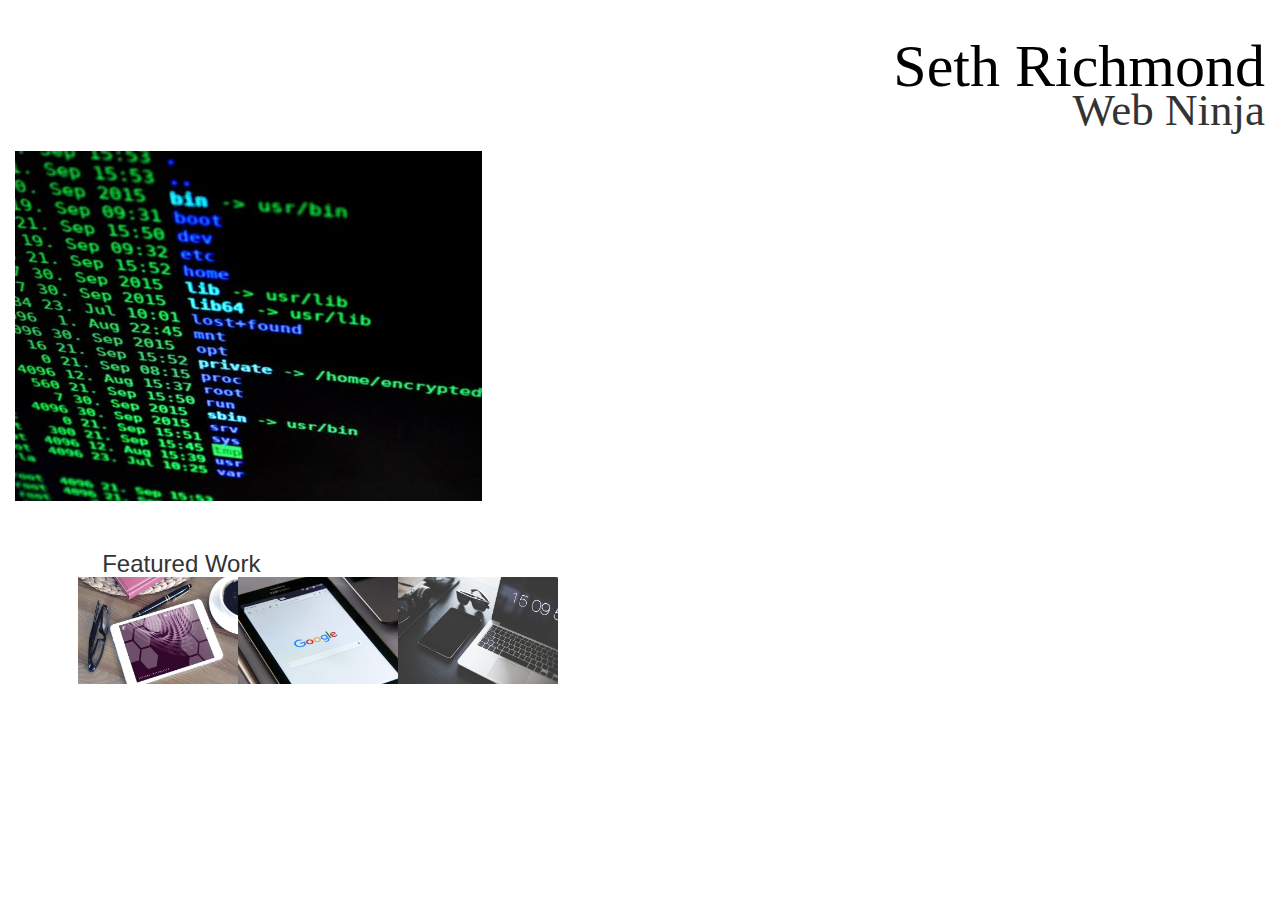
==== index.html @ 7df2e63d "part 1" ====
<!DOCTYPE html>
<html>
<head>
    <meta http-equiv="content-type" content="text/html" charset="utf-8"/>
    <meta name="viewport" content="width=device-width, height=device-height, initial-scale=1">
          
    
         
    <!--Link to css files or font styles-->
    <link rel="stylesheet" type='text/css' href="css/bootstrap.min.css">  
    <link rel="stylesheet" type='text/css' href="css/style.css">
        <title>Boiler Plate</title> 
</head>
    
</html>


<html>
      <body>
            <div class="container-fluid">
                <div class='row'>
                    <div class='col-md-12 border'>
                        <header id='header'>
                         
                           
                            <h1> Seth Richmond </h1>
                                <h2> Web Ninja</h2>
                
                        </header>
                    </div>
                </div>
        <div class='row'>
            <div class='col-md-12 border'>
                <nav id="nav">
                       
                    
                </nav>
                
                 
                </div>
            </div>

        

         <div class='row max-width'>
            <div class='col-md-8 border'>
                <div id='main-content-wrapper'>
                    <div class="side-by-side">
                      
                            
                            <img src="images/bg.jpeg">
                    </div>
                </div>
             </div>
            </div> 
                
                
              <div class='col-md-4 border'>
                <div id="aside-content-wrapper">
                    <aside id="aside-right">
                        <h3> Featured Work </h3>
                        <ul id="featured-works">
                            <img class='img-responsive' src='images/img-1.jpeg'>
                            <img class='img-responsive' src='images/img-2.jpeg'>
                            <img class='img-responsive' src='images/img-3.jpeg'>
                        </ul>
                        
                    </aside>
                </div>
            </div>
             
                <div>
                    <script src="js/jquery-3.1.1.min%20(1).js"></script>
                    <script src="js/bootstrap.min.js"></script>
                    <script src="js/main.js"></script>
           
                </div>
            
                </body>
</html>
---- css/style.css ----
body {
    background-color: none;
    
}

#header{
    background-color: none;
    min-height: 150px;
}
#header > h1 {
    margin: 0;
    text-align:right;
    font-family:serif;
    position:relative; transform: translateY(50%);
    color: black;
    font-size: 60px;
}

#header > h2 {
    text-align:right;
    font-family: serif;
    font-size: 45px
}
#aside-content-wrapper {
    background-color: plum;
    font-family:'lato' , sans-serif;
    background-color: #fff;
    margin-top: 50px;
}

#aside-right {
    margin: 0 50px 0 8px;
}

#aside-right h3 {
    margin: 0 50px 0 8px;
    text-align: center;
}
#featured-works{
    list-style-type: none;
    display: flex;
    max-height: 200px;
    max-width: 200px;
    align-content: space-around;
    align-content: flex-start;
}
#featured-works > li {
    padding-top: 15px;
    padding-bottom: 15px;
    width: 100%;
    border-bottom: 1px black solid;
   
}

#featured-works > li:before {
    content:"";
    border-color: transparent #008eef;
    border-style:solid;
    border-width: 0.35em 0 0.35em 0.45em;
    display: block;
    height:0;
    width: 0;
    left:-1em;
    top:0.9em;
    position:relative;
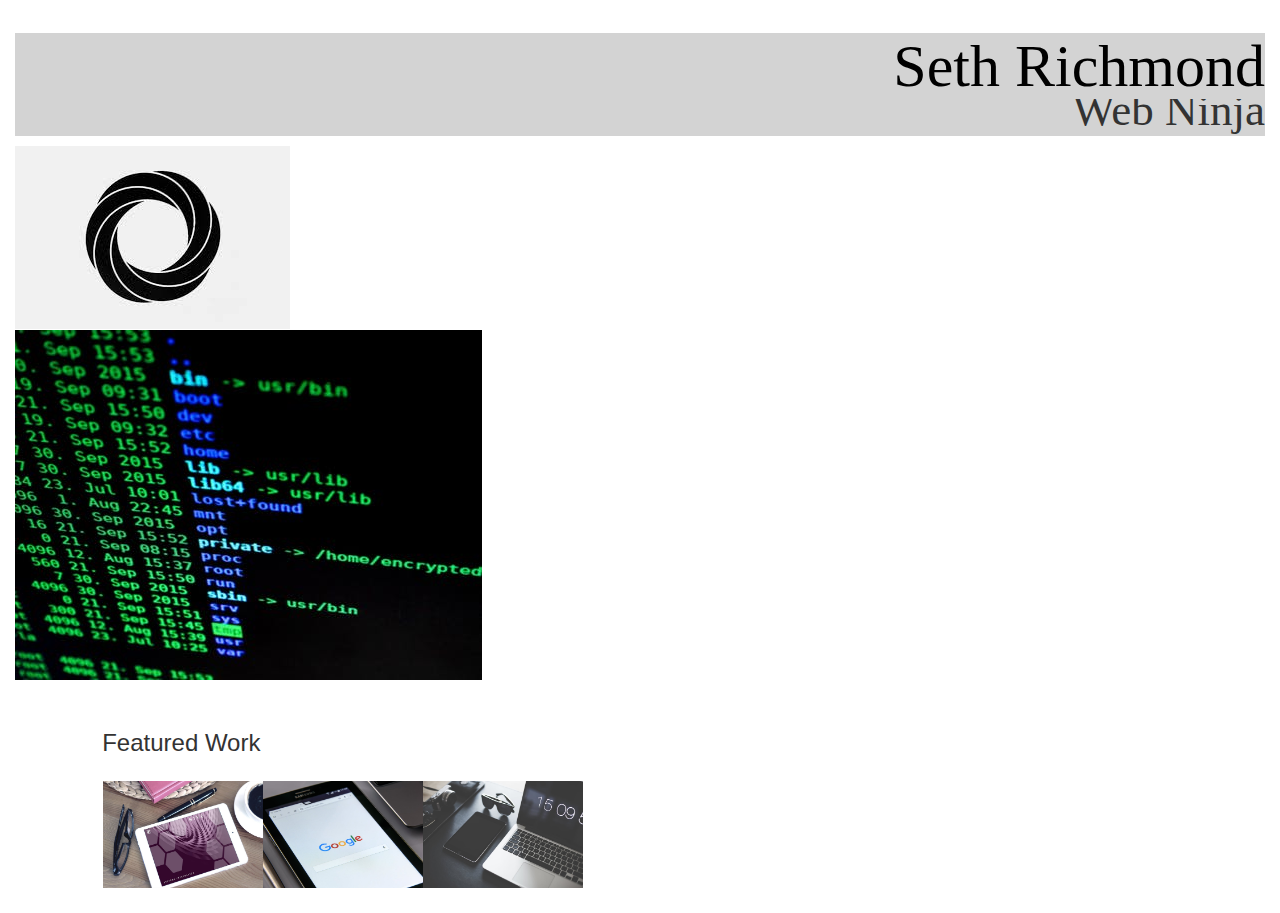
==== commit 104830ba: "continued" ====
--- a/index.html
+++ b/index.html
@@ -20,13 +20,15 @@
             <div class="container-fluid">
                 <div class='row'>
                     <div class='col-md-12 border'>
-                        <header id='header'>
-                         
-                           
-                            <h1> Seth Richmond </h1>
-                                <h2> Web Ninja</h2>
-                
-                        </header>
+                       
+                            <div id="header">
+                                <header id='header'>
+                                    <h1> Seth Richmond </h1>
+                                        <h2> Web Ninja</h2>
+                                            <img src="images/logo.jpg">
+                    
+                                </header>
+                            </div>  
                     </div>
                 </div>
         <div class='row'>
@@ -46,9 +48,10 @@
             <div class='col-md-8 border'>
                 <div id='main-content-wrapper'>
                     <div class="side-by-side">
-                      
+                      <section class='image-content'> 
                             
                             <img src="images/bg.jpeg">
+                    </section>
                     </div>
                 </div>
              </div>
@@ -59,7 +62,7 @@
                 <div id="aside-content-wrapper">
                     <aside id="aside-right">
                         <h3> Featured Work </h3>
-                        <ul id="featured-works">
+                        <ul id="works">
                             <img class='img-responsive' src='images/img-1.jpeg'>
                             <img class='img-responsive' src='images/img-2.jpeg'>
                             <img class='img-responsive' src='images/img-3.jpeg'>
@@ -70,11 +73,11 @@
             </div>
              
                 <div>
-                    <script src="js/jquery-3.1.1.min%20(1).js"></script>
+                    <script src="js/jquery.min.js"></script>
                     <script src="js/bootstrap.min.js"></script>
                     <script src="js/main.js"></script>
            
                 </div>
-            
-                </body>
+          </div> 
+    </body>
 </html>--- a/css/style.css
+++ b/css/style.css
@@ -14,12 +14,15 @@
     position:relative; transform: translateY(50%);
     color: black;
     font-size: 60px;
+    background-color: lightgrey;
 }
 
 #header > h2 {
     text-align:right;
     font-family: serif;
-    font-size: 45px
+    font-size: 45px;
+    background-color: lightgrey;
+    
 }
 #aside-content-wrapper {
     background-color: plum;
@@ -36,15 +39,16 @@
     margin: 0 50px 0 8px;
     text-align: center;
 }
-#featured-works{
+#works  {
     list-style-type: none;
     display: flex;
     max-height: 200px;
     max-width: 200px;
-    align-content: space-around;
-    align-content: flex-start;
+    align-content:space-between;
+    margin: 25px;
+
 }
-#featured-works > li {
+#works > li {
     padding-top: 15px;
     padding-bottom: 15px;
     width: 100%;
@@ -52,7 +56,7 @@
    
 }
 
-#featured-works > li:before {
+#works > li:before {
     content:"";
     border-color: transparent #008eef;
     border-style:solid;
@@ -63,8 +67,9 @@
     left:-1em;
     top:0.9em;
     position:relative;
-    
-
-
+}
+.img{
+    background-color: red;
+}
 
  
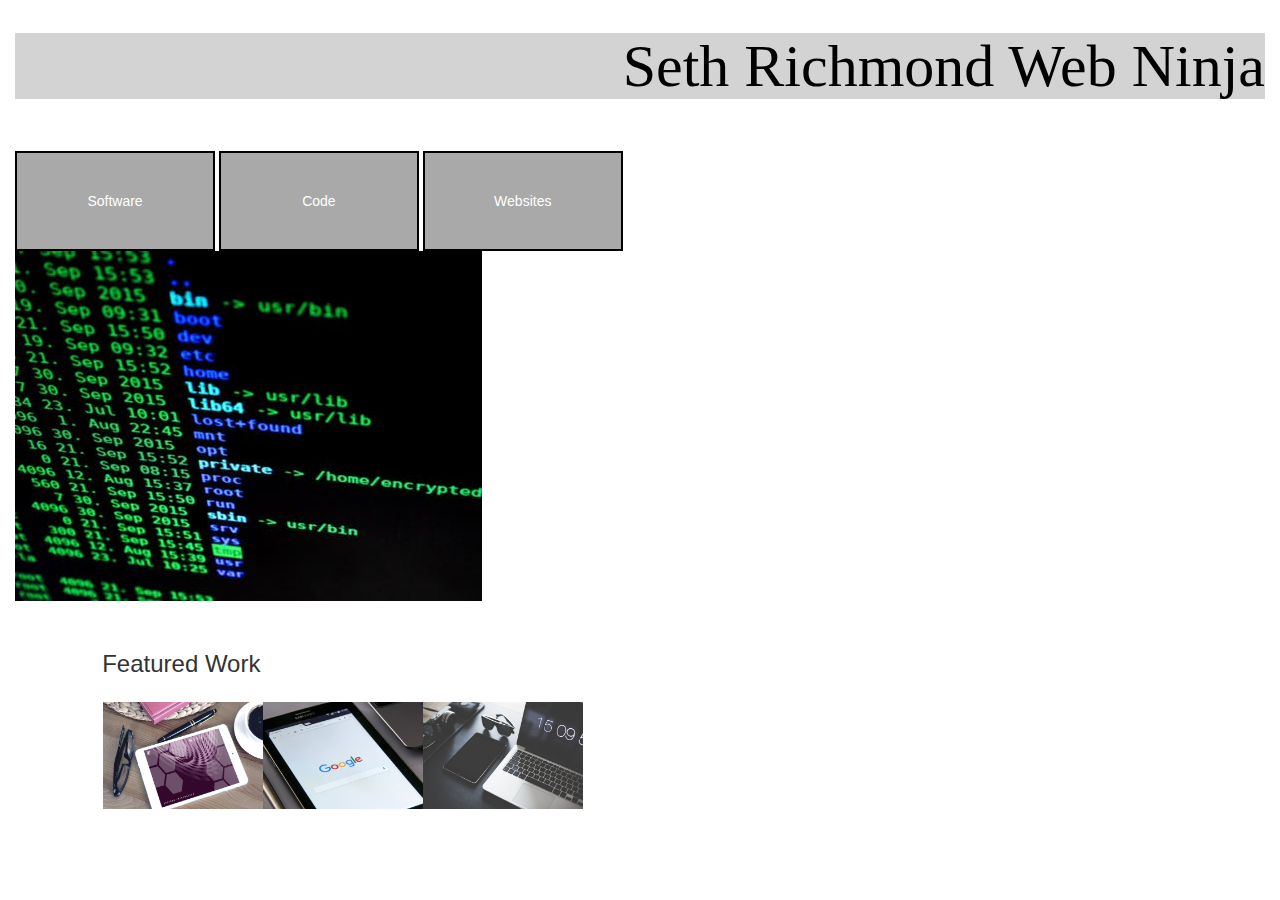
==== commit cbb6244f: "modals" ====
--- a/index.html
+++ b/index.html
@@ -23,9 +23,11 @@
                        
                             <div id="header">
                                 <header id='header'>
-                                    <h1> Seth Richmond </h1>
-                                        <h2> Web Ninja</h2>
-                                            <img src="images/logo.jpg">
+                                    <h1> Seth Richmond 
+                                        
+                                             Web Ninja
+                                        </h1>
+                                           
                     
                                 </header>
                             </div>  
@@ -42,7 +44,16 @@
                 </div>
             </div>
 
-        
+        <div>
+                <button data-toggle="modal" data-target="#button_1" class="button button1">Software</button>
+            
+                <button data-toggle="modal" data-target="#button_2" class="button button2">Code </button>
+            
+                <button data-toggle="modal" data-target="#button_3" class="button button3">Websites</button>
+            
+                
+                
+                </div>
 
          <div class='row max-width'>
             <div class='col-md-8 border'>
@@ -56,7 +67,11 @@
                 </div>
              </div>
             </div> 
+            
+            
                 
+                
+              
                 
               <div class='col-md-4 border'>
                 <div id="aside-content-wrapper">
@@ -73,6 +88,70 @@
             </div>
              
                 <div>
+                    
+          
+           <!-- Modal button1 -->
+<div class="modal fade" id="button_1" tabindex="-1" role="dialog" aria-labelledby="myModalLabel">
+  <div class="modal-dialog" role="document">
+    <div class="modal-content">
+      <div class="modal-header">
+        <button type="button" class="close" data-dismiss="modal" aria-label="Close"><span aria-hidden="true">&times;</span></button>
+        <h4 class="modal-title" id="myModalLabel">Modal title</h4>
+      </div>
+      <div class="modal-body">
+        <img src="images/software.jpg">
+          <br>
+          <p><strong>Software</strong>the process of computer programming, documenting, testing, and bug fixing involved in creating and maintaining applications and frameworks resulting in a software product.</p>
+          <p> Source:</p><span><a href="https://en.wikipedia.org/wiki/Software_development/software">https://en.wikipedia.org/wiki/Software_development
+          
+          </a></span>
+      </div>
+      <div class="modal-footer">
+        <button type="button" class="btn btn-default" data-dismiss="modal">Close</button>
+        <button type="button" class="btn btn-primary">Save changes</button>
+      </div>
+    </div>
+  </div>
+</div>    
+                    
+                    <!-- Modal button2 -->
+<div class="modal fade" id="button_2" tabindex="-1" role="dialog" aria-labelledby="myModalLabel">
+  <div class="modal-dialog" role="document">
+    <div class="modal-content">
+      <div class="modal-header">
+        <button type="button" class="close" data-dismiss="modal" aria-label="Close"><span aria-hidden="true">&times;</span></button>
+        <h4 class="modal-title" id="myModalLabel">Modal title</h4>
+      </div>
+      <div class="modal-body">
+        ...
+      </div>
+      <div class="modal-footer">
+        <button type="button" class="btn btn-default" data-dismiss="modal">Close</button>
+        <button type="button" class="btn btn-primary">Save changes</button>
+      </div>
+    </div>
+  </div>
+</div>
+                    <!-- Modal button3 -->
+<div class="modal fade" id="button_3" tabindex="-1" role="dialog" aria-labelledby="myModalLabel">
+  <div class="modal-dialog" role="document">
+    <div class="modal-content">
+      <div class="modal-header">
+        <button type="button" class="close" data-dismiss="modal" aria-label="Close"><span aria-hidden="true">&times;</span></button>
+        <h4 class="modal-title" id="myModalLabel">Modal title</h4>
+      </div>
+      <div class="modal-body">
+        ...
+      </div>
+      <div class="modal-footer">
+        <button type="button" class="btn btn-default" data-dismiss="modal">Close</button>
+        <button type="button" class="btn btn-primary">Save changes</button>
+      </div>
+    </div>
+  </div>
+</div>
+                    
+                    
                     <script src="js/jquery.min.js"></script>
                     <script src="js/bootstrap.min.js"></script>
                     <script src="js/main.js"></script>
--- a/css/style.css
+++ b/css/style.css
@@ -72,4 +72,76 @@
     background-color: red;
 }
 
- 
+ @media screen and (max-width: 1060px) {
+    #primary { width:67%; }
+    #secondary { width:30%; margin-left:3%;}  
+}
+
+@media screen and (max-width: 768px) {
+    #primary { width:100%; }
+    #secondary { width:100%; margin:0; border:none; }
+}
+img { max-width: 100%; }
+.button1 {
+    background-color: darkgray; 
+    color: white; 
+    border: 2px solid black;
+    width: 200px;
+    height: 100px;
+}
+
+.button2 {
+    background-color: darkgray; 
+    color: white; 
+    border: 2px solid black;
+    width: 200px;
+    height: 100px;
+}
+
+.button3 {
+    background-color: darkgray; 
+    color: white; 
+    border: 2px solid black;
+    width: 200px;
+    height: 100px;
+}
+
+.col-1{
+    width: 8.33%;
+}
+.col-2{
+    width: 16.667%%;
+}
+.col-{
+    width: 25%;
+}
+.col-4{
+    width: 33.333%;
+}
+.col-5{
+    width: 41.667%;
+}
+.col-6{
+    width: 50%;
+}
+.col-7{
+    width: 58.333%%;
+}
+.col-8{
+    width: 66.667%;
+}
+.col-9{
+    width: 75%;
+}
+.col-10{
+    width: 83.333%;
+}
+.col-11{
+    width: 91.667%;
+}
+.col-12{
+    width: 100%;
+}
+
+#buttontext-align: center;
+}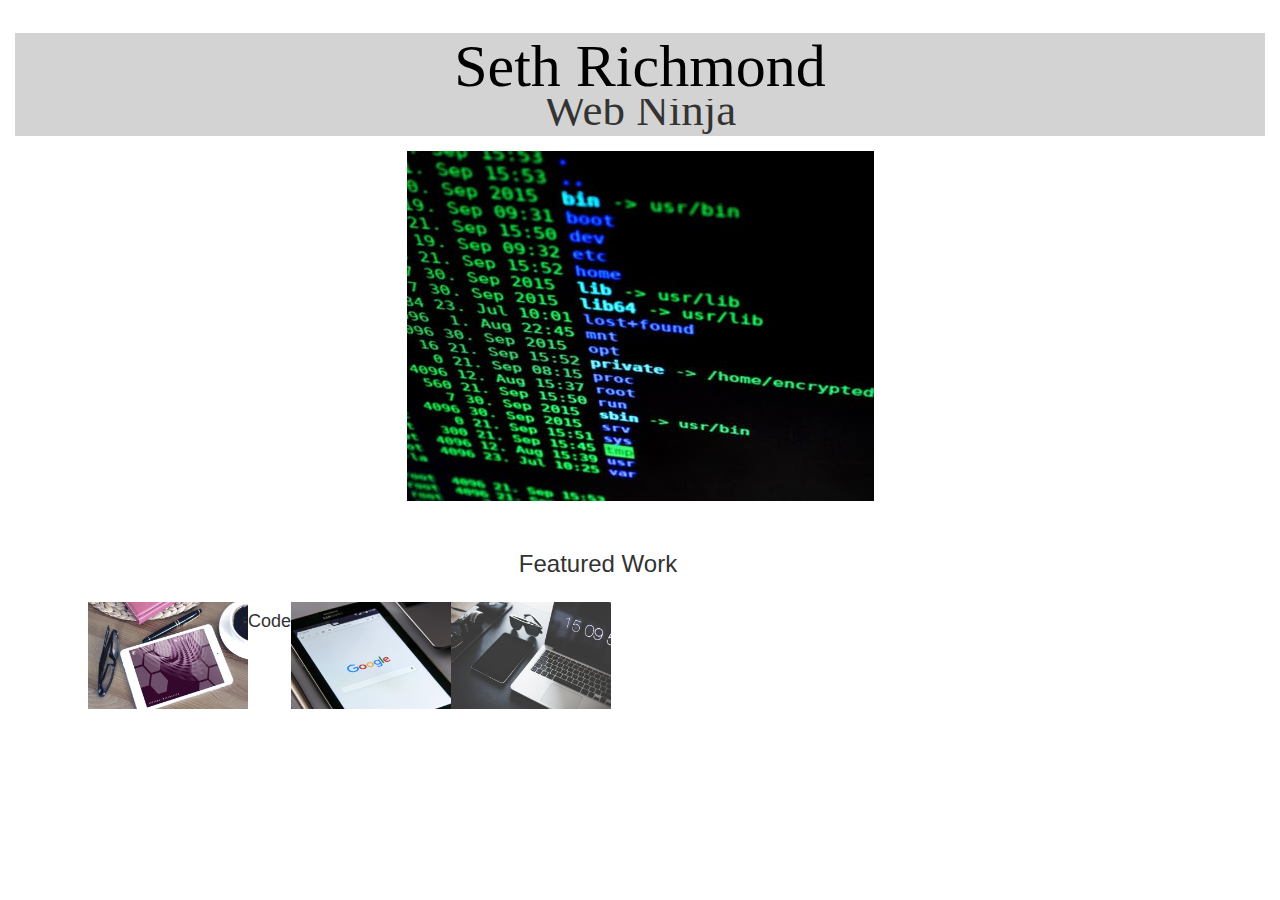
==== commit cc641751: "continued" ====
--- a/index.html
+++ b/index.html
@@ -23,10 +23,10 @@
                        
                             <div id="header">
                                 <header id='header'>
-                                    <h1> Seth Richmond 
+                                    <h1> Seth Richmond </h1>
                                         
-                                             Web Ninja
-                                        </h1>
+                                            <h2>Web Ninja</h2>
+                                     
                                            
                     
                                 </header>
@@ -44,7 +44,9 @@
                 </div>
             </div>
 
+<!--
         <div>
+            
                 <button data-toggle="modal" data-target="#button_1" class="button button1">Software</button>
             
                 <button data-toggle="modal" data-target="#button_2" class="button button2">Code </button>
@@ -54,9 +56,10 @@
                 
                 
                 </div>
+-->
 
          <div class='row max-width'>
-            <div class='col-md-8 border'>
+            
                 <div id='main-content-wrapper'>
                     <div class="side-by-side">
                       <section class='image-content'> 
@@ -66,21 +69,22 @@
                     </div>
                 </div>
              </div>
-            </div> 
+            
             
             
                 
                 
               
                 
-              <div class='col-md-4 border'>
+              
                 <div id="aside-content-wrapper">
                     <aside id="aside-right">
                         <h3> Featured Work </h3>
                         <ul id="works">
-                            <img class='img-responsive' src='images/img-1.jpeg'>
-                            <img class='img-responsive' src='images/img-2.jpeg'>
-                            <img class='img-responsive' src='images/img-3.jpeg'>
+                            <img class='img-responsive' src='images/img-1.jpeg'data-toggle="modal" data-target="#button_1">
+                                <h4> Code</h4>
+                            <img class='img-responsive' src='images/img-2.jpeg'data-toggle="modal" data-target="#button_3">
+                            <img class='img-responsive' src='images/img-3.jpeg'data-toggle="modal" data-target="#button_2">
                         </ul>
                         
                     </aside>
@@ -101,14 +105,14 @@
       <div class="modal-body">
         <img src="images/software.jpg">
           <br>
-          <p><strong>Software</strong>the process of computer programming, documenting, testing, and bug fixing involved in creating and maintaining applications and frameworks resulting in a software product.</p>
-          <p> Source:</p><span><a href="https://en.wikipedia.org/wiki/Software_development/software">https://en.wikipedia.org/wiki/Software_development
+          <p><strong>Software</strong>-The process of computer programming, documenting, testing, and bug fixing involved in creating and maintaining applications and frameworks resulting in a software product.</p>
+          <p> Source:</p><span><a href="https://en.wikipedia.org/wiki/Software_development/software">What is Sofware Development
           
           </a></span>
       </div>
       <div class="modal-footer">
-        <button type="button" class="btn btn-default" data-dismiss="modal">Close</button>
-        <button type="button" class="btn btn-primary">Save changes</button>
+        
+        <button type="button" class="btn btn-primary">Close</button>
       </div>
     </div>
   </div>
@@ -123,11 +127,14 @@
         <h4 class="modal-title" id="myModalLabel">Modal title</h4>
       </div>
       <div class="modal-body">
-        ...
+        <img src="images/code.png">
+          <br>
+          <p><strong> Code</strong>-A system of words, letters, figures, or other symbols substituted for other words, letters, etc., especially for the purposes of secrecy.</p>
+          <p>Source:</p><span><a href=https://www.google.com/search?q=code&oq=code&aqs=chrome..69i57j69i60l2j69i59j69i60j69i59.575j0j7&sourceid=chrome&ie=UTF-8#q=what+is+code&*>What is Code</a></span>
       </div>
       <div class="modal-footer">
-        <button type="button" class="btn btn-default" data-dismiss="modal">Close</button>
-        <button type="button" class="btn btn-primary">Save changes</button>
+      
+        <button type="button" class="btn btn-primary">Close</button>
       </div>
     </div>
   </div>
@@ -138,14 +145,17 @@
     <div class="modal-content">
       <div class="modal-header">
         <button type="button" class="close" data-dismiss="modal" aria-label="Close"><span aria-hidden="true">&times;</span></button>
-        <h4 class="modal-title" id="myModalLabel">Modal title</h4>
+        <h4 class="modal-title" id="myModalLabel"></h4>
       </div>
       <div class="modal-body">
-        ...
+        <img src="images/websites.png">
+          <br>
+          <p><strong>Websites</strong>-A website is a collection of related web pages, including multimedia content, typically identified with a common domain name, and published on at least one web server.</p>
+          <p>Source:</p><span><a https://en.wikipedia.org/wiki/Website>What are Websites</a></span>
       </div>
       <div class="modal-footer">
-        <button type="button" class="btn btn-default" data-dismiss="modal">Close</button>
-        <button type="button" class="btn btn-primary">Save changes</button>
+      
+        <button type="button" class="btn btn-primary">Close</button>
       </div>
     </div>
   </div>
--- a/css/style.css
+++ b/css/style.css
@@ -8,8 +8,8 @@
     min-height: 150px;
 }
 #header > h1 {
-    margin: 0;
-    text-align:right;
+    margin: auto;
+    text-align:center;
     font-family:serif;
     position:relative; transform: translateY(50%);
     color: black;
@@ -18,10 +18,11 @@
 }
 
 #header > h2 {
-    text-align:right;
+    text-align:center;
     font-family: serif;
     font-size: 45px;
     background-color: lightgrey;
+    margin-bottom: auto;
     
 }
 #aside-content-wrapper {
@@ -46,6 +47,7 @@
     max-width: 200px;
     align-content:space-between;
     margin: 25px;
+    text-align: center;
 
 }
 #works > li {
@@ -82,12 +84,14 @@
     #secondary { width:100%; margin:0; border:none; }
 }
 img { max-width: 100%; }
+/*
 .button1 {
     background-color: darkgray; 
     color: white; 
     border: 2px solid black;
     width: 200px;
     height: 100px;
+    text-align: center;
 }
 
 .button2 {
@@ -96,6 +100,7 @@
     border: 2px solid black;
     width: 200px;
     height: 100px;
+    text-align: center;
 }
 
 .button3 {
@@ -104,7 +109,9 @@
     border: 2px solid black;
     width: 200px;
     height: 100px;
+    text-align: center;
 }
+*/
 
 .col-1{
     width: 8.33%;
@@ -143,5 +150,6 @@
     width: 100%;
 }
 
-#buttontext-align: center;
+div{
+    text-align: center;
 }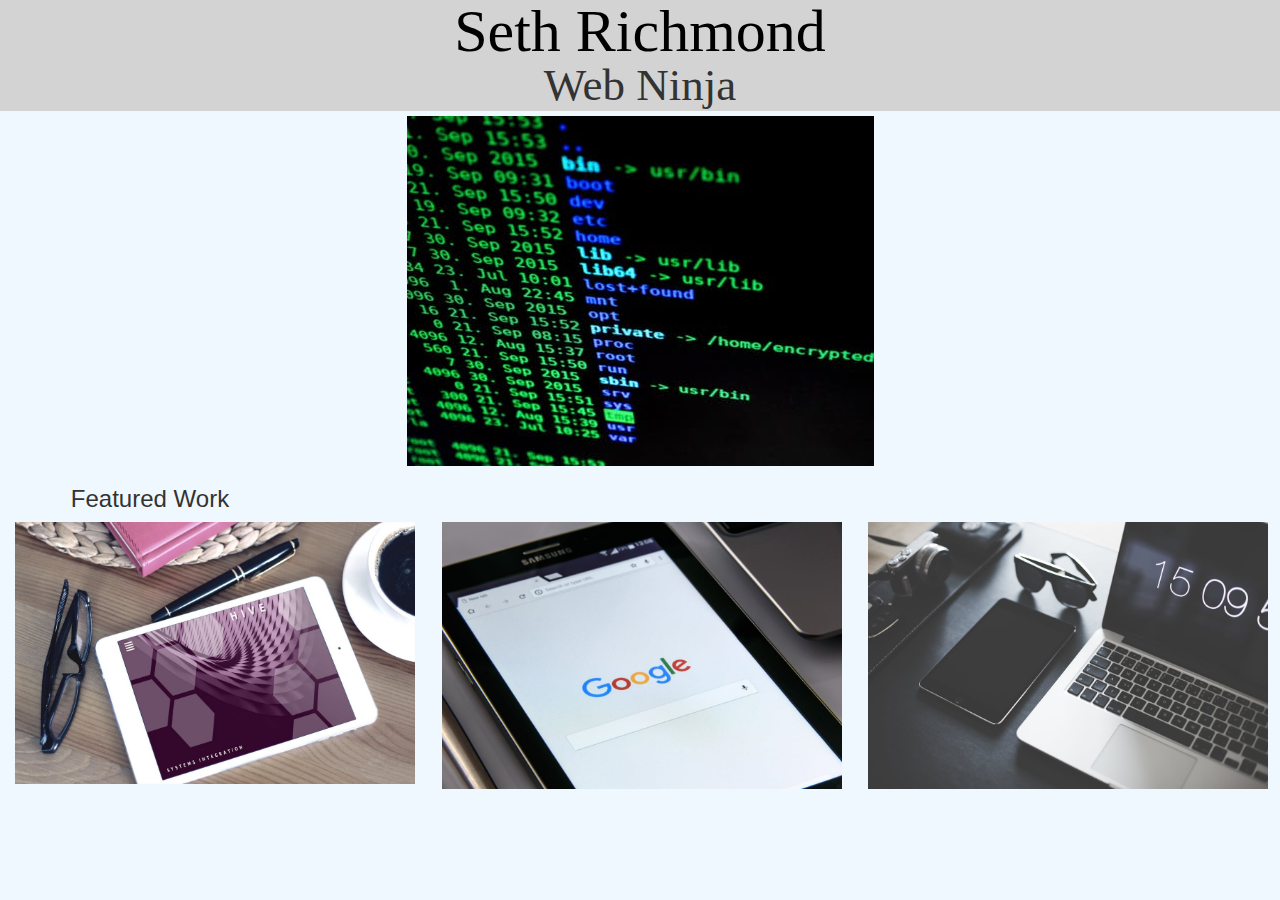
==== commit cdb13d38: "3/15/17" ====
--- a/index.html
+++ b/index.html
@@ -17,28 +17,30 @@
 
 <html>
       <body>
-            <div class="container-fluid">
-                <div class='row'>
-                    <div class='col-md-12 border'>
+           
+                
+                    <div class="container-fluid">
+                        <div class='row'>
+                            <div class='col-md-12 border'>
                        
                             <div id="header">
                                 <header id='header'>
                                     <h1> Seth Richmond </h1>
-                                        
+
                                             <h2>Web Ninja</h2>
-                                     
+                                      
                                            
-                    
+            
                                 </header>
                             </div>  
                     </div>
-                </div>
+                 </div>
         <div class='row'>
             <div class='col-md-12 border'>
-                <nav id="nav">
+              
                        
                     
-                </nav>
+               
                 
                  
                 </div>
@@ -59,39 +61,44 @@
 -->
 
          <div class='row max-width'>
-            
+            <div class='col-md-12 border'>
                 <div id='main-content-wrapper'>
                     <div class="side-by-side">
                       <section class='image-content'> 
                             
-                            <img src="images/bg.jpeg">
-                    </section>
+                                <img src="images/bg.jpeg">
+                            </section>
+                        </div>
                     </div>
                 </div>
              </div>
             
             
             
-                
-                
+<!--                  <h3> Featured Work </h3>-->
+         
               
                 
-              
-                <div id="aside-content-wrapper">
-                    <aside id="aside-right">
+             
+                
+                   <div class='row featuredimages'>
+                      
                         <h3> Featured Work </h3>
-                        <ul id="works">
-                            <img class='img-responsive' src='images/img-1.jpeg'data-toggle="modal" data-target="#button_1">
-                                <h4> Code</h4>
-                            <img class='img-responsive' src='images/img-2.jpeg'data-toggle="modal" data-target="#button_3">
-                            <img class='img-responsive' src='images/img-3.jpeg'data-toggle="modal" data-target="#button_2">
-                        </ul>
-                        
-                    </aside>
-                </div>
-            </div>
+                       
+                            <div class='col-md-4'>
+                                <img class='img-responsive' src='images/img-1.jpeg'data-toggle="modal" data-target="#button_1">
+                            </div>
+                            <div class='col-md-4'>
+                                <img class='img-responsive' src='images/img-2.jpeg'data-toggle="modal" data-target="#button_3">
+                            </div>
+                            <div class='col-md-4'>
+                                <img class='img-responsive' src='images/img-3.jpeg'data-toggle="modal" data-target="#button_2">
+                            </div>
+                       
+                    </div>    
+               
              
-                <div>
+                
                     
           
            <!-- Modal button1 -->
@@ -139,7 +146,9 @@
     </div>
   </div>
 </div>
+ 
                     <!-- Modal button3 -->
+
 <div class="modal fade" id="button_3" tabindex="-1" role="dialog" aria-labelledby="myModalLabel">
   <div class="modal-dialog" role="document">
     <div class="modal-content">
@@ -160,13 +169,14 @@
     </div>
   </div>
 </div>
-                    
-                    
+             
                     <script src="js/jquery.min.js"></script>
                     <script src="js/bootstrap.min.js"></script>
                     <script src="js/main.js"></script>
-           
-                </div>
-          </div> 
+          
+               
+         
+     </div>     
     </body>
+   
 </html>--- a/css/style.css
+++ b/css/style.css
@@ -15,6 +15,8 @@
     color: black;
     font-size: 60px;
     background-color: lightgrey;
+    margin: -35px;
+    
 }
 
 #header > h2 {
@@ -23,7 +25,13 @@
     font-size: 45px;
     background-color: lightgrey;
     margin-bottom: auto;
+    margin-top: 65px;
+    margin-left: -20px;
+    margin-right: -20px;
     
+}
+body{
+    background-color:aliceblue;
 }
 #aside-content-wrapper {
     background-color: plum;
@@ -40,17 +48,29 @@
     margin: 0 50px 0 8px;
     text-align: center;
 }
-#works  {
-    list-style-type: none;
-    display: flex;
-    max-height: 200px;
-    max-width: 200px;
-    align-content:space-between;
-    margin: 25px;
+
+
+    
+    
+  
+h3{
+    width:300px;
     text-align: center;
+}
 
+.featuredimages > .col-md-4 >img{
+    max-width: 400px;
+    
 }
-#works > li {
+   
+
+
+
+/*
+.row > h3{
+    width: 300px;
+}
+.row > li {
     padding-top: 15px;
     padding-bottom: 15px;
     width: 100%;
@@ -58,7 +78,7 @@
    
 }
 
-#works > li:before {
+.row > li:before {
     content:"";
     border-color: transparent #008eef;
     border-style:solid;
@@ -69,6 +89,7 @@
     left:-1em;
     top:0.9em;
     position:relative;
+*/
 }
 .img{
     background-color: red;
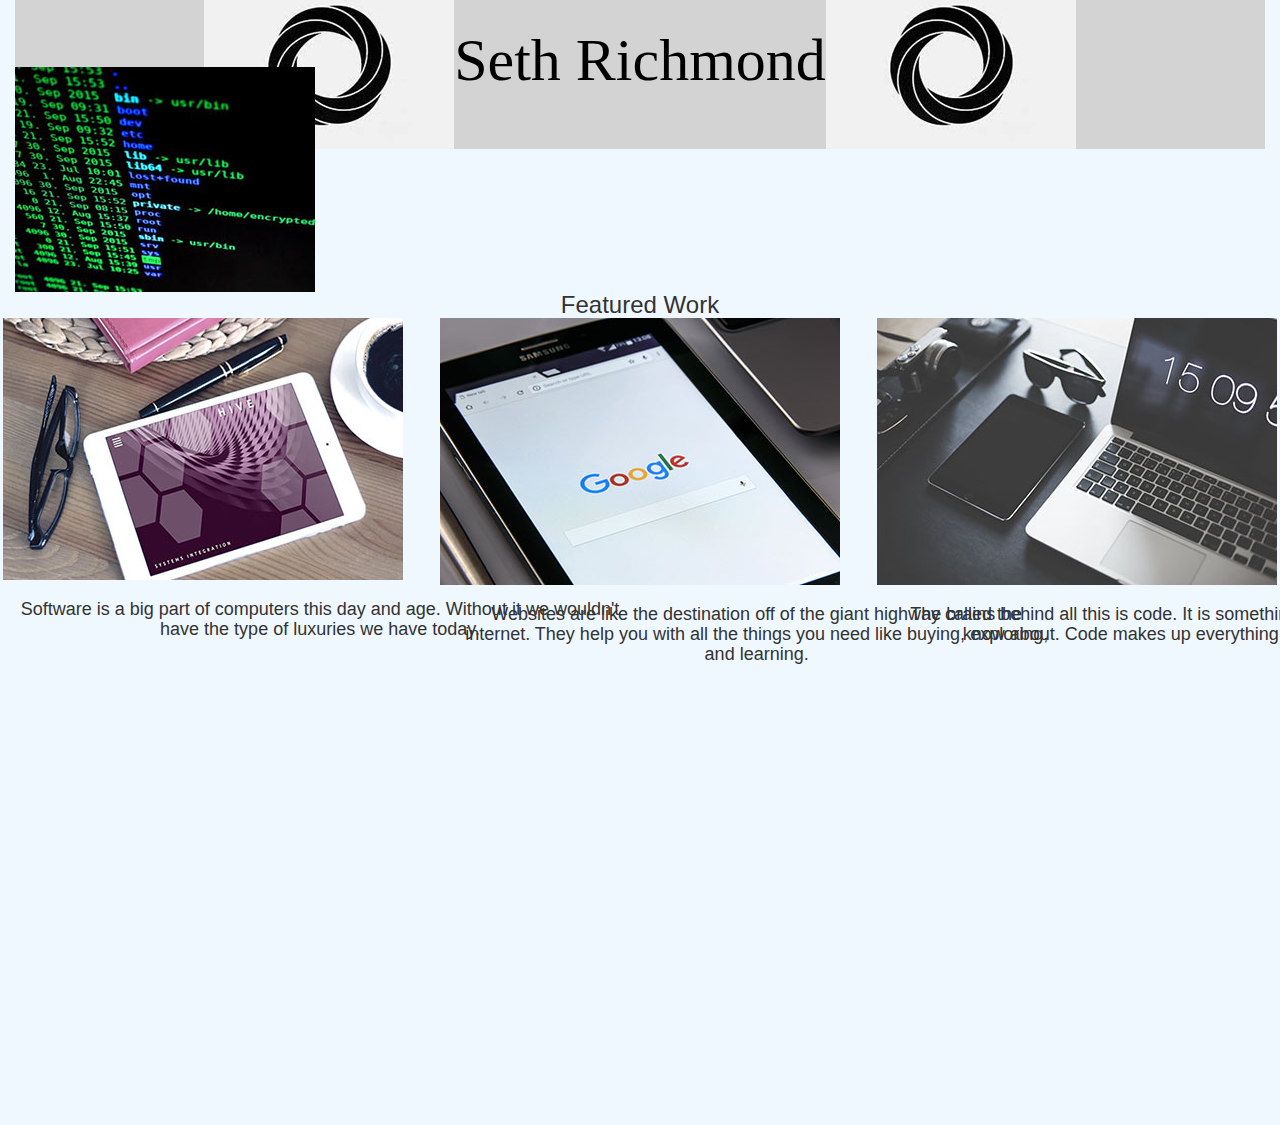
==== commit 6721704c: "image_optimize" ====
--- a/index.html
+++ b/index.html
@@ -24,14 +24,15 @@
                             <div class='col-md-12 border'>
                        
                             <div id="header">
-                                <header id='header'>
-                                    <h1> Seth Richmond </h1>
-
-                                            <h2>Web Ninja</h2>
+                                
+                               
+                             <h1><img src="images/logo.jpg" >Seth Richmond<img src="images/logo.jpg" ></h1>
+                                      
+                                           
                                       
                                            
             
-                                </header>
+                             
                             </div>  
                     </div>
                  </div>
@@ -62,16 +63,14 @@
 
          <div class='row max-width'>
             <div class='col-md-12 border'>
-                <div id='main-content-wrapper'>
-                    <div class="side-by-side">
-                      <section class='image-content'> 
+                <section class='image-content'> 
                             
                                 <img src="images/bg.jpeg">
                             </section>
                         </div>
                     </div>
                 </div>
-             </div>
+             
             
             
             
@@ -86,13 +85,13 @@
                         <h3> Featured Work </h3>
                        
                             <div class='col-md-4'>
-                                <img class='img-responsive' src='images/img-1.jpeg'data-toggle="modal" data-target="#button_1">
+                                <img class='img-responsive' src='images/img-1.jpeg'data-toggle="modal" data-target="#button_1"><h4> Software is a big part of computers this day and age. Without it we wouldn't have the type of luxuries we have today.</h4>
                             </div>
                             <div class='col-md-4'>
-                                <img class='img-responsive' src='images/img-2.jpeg'data-toggle="modal" data-target="#button_3">
+                                <img class='img-responsive' src='images/img-2.jpeg'data-toggle="modal" data-target="#button_3"><h4> Websites are like the destination off of the giant highway called the internet. They help you with all the things you need like buying, exploring, and learning.</h4>
                             </div>
                             <div class='col-md-4'>
-                                <img class='img-responsive' src='images/img-3.jpeg'data-toggle="modal" data-target="#button_2">
+                                <img class='img-responsive' src='images/img-3.jpeg'data-toggle="modal" data-target="#button_2"><h4> The brains behind all this is code. It is something that most people dont know about. Code makes up everything behind a website.</h4>
                             </div>
                        
                     </div>    
@@ -107,7 +106,7 @@
     <div class="modal-content">
       <div class="modal-header">
         <button type="button" class="close" data-dismiss="modal" aria-label="Close"><span aria-hidden="true">&times;</span></button>
-        <h4 class="modal-title" id="myModalLabel">Modal title</h4>
+        <h4 class="modal-title" id="myModalLabel">Software</h4>
       </div>
       <div class="modal-body">
         <img src="images/software.jpg">
@@ -131,7 +130,7 @@
     <div class="modal-content">
       <div class="modal-header">
         <button type="button" class="close" data-dismiss="modal" aria-label="Close"><span aria-hidden="true">&times;</span></button>
-        <h4 class="modal-title" id="myModalLabel">Modal title</h4>
+        <h4 class="modal-title" id="myModalLabel">Code</h4>
       </div>
       <div class="modal-body">
         <img src="images/code.png">
@@ -154,7 +153,7 @@
     <div class="modal-content">
       <div class="modal-header">
         <button type="button" class="close" data-dismiss="modal" aria-label="Close"><span aria-hidden="true">&times;</span></button>
-        <h4 class="modal-title" id="myModalLabel"></h4>
+        <h4 class="modal-title" id="myModalLabel">Websites</h4>
       </div>
       <div class="modal-body">
         <img src="images/websites.png">
@@ -164,7 +163,7 @@
       </div>
       <div class="modal-footer">
       
-        <button type="button" class="btn btn-primary">Close</button>
+        <button type="button" class="btn btn-primary">Code</button>
       </div>
     </div>
   </div>
--- a/css/style.css
+++ b/css/style.css
@@ -4,7 +4,6 @@
 }
 
 #header{
-    background-color: none;
     min-height: 150px;
 }
 #header > h1 {
@@ -15,7 +14,7 @@
     color: black;
     font-size: 60px;
     background-color: lightgrey;
-    margin: -35px;
+    margin-top: -100px;
     
 }
 
@@ -28,8 +27,9 @@
     margin-top: 65px;
     margin-left: -20px;
     margin-right: -20px;
-    
+  
 }
+
 body{
     background-color:aliceblue;
 }
@@ -39,7 +39,10 @@
     background-color: #fff;
     margin-top: 50px;
 }
-
+image-content > img{
+    text-align: center;
+    
+}
 #aside-right {
     margin: 0 50px 0 8px;
 }
@@ -49,47 +52,26 @@
     text-align: center;
 }
 
-
-    
-    
-  
 h3{
-    width:300px;
+    width:600px;
+    margin:0 auto;
+    font-weight: 500;
     text-align: center;
 }
 
 .featuredimages > .col-md-4 >img{
     max-width: 400px;
-    
-}
-   
-
-
-
-/*
-.row > h3{
-    width: 300px;
-}
-.row > li {
-    padding-top: 15px;
-    padding-bottom: 15px;
-    width: 100%;
-    border-bottom: 1px black solid;
+    margin: 0 auto;
    
 }
-
-.row > li:before {
-    content:"";
-    border-color: transparent #008eef;
-    border-style:solid;
-    border-width: 0.35em 0 0.35em 0.45em;
-    display: block;
-    height:0;
-    width: 0;
-    left:-1em;
-    top:0.9em;
-    position:relative;
-*/
+.featuredimages > .col-md-4 >img > .h4{
+   margin:0 auto;
+} 
+h4{
+    margin: 20px;
+    text-align: center;
+    width: 600px;
+    height: 500px;
 }
 .img{
     background-color: red;
@@ -105,34 +87,7 @@
     #secondary { width:100%; margin:0; border:none; }
 }
 img { max-width: 100%; }
-/*
-.button1 {
-    background-color: darkgray; 
-    color: white; 
-    border: 2px solid black;
-    width: 200px;
-    height: 100px;
-    text-align: center;
-}
 
-.button2 {
-    background-color: darkgray; 
-    color: white; 
-    border: 2px solid black;
-    width: 200px;
-    height: 100px;
-    text-align: center;
-}
-
-.button3 {
-    background-color: darkgray; 
-    color: white; 
-    border: 2px solid black;
-    width: 200px;
-    height: 100px;
-    text-align: center;
-}
-*/
 
 .col-1{
     width: 8.33%;
@@ -171,6 +126,3 @@
     width: 100%;
 }
 
-div{
-    text-align: center;
-}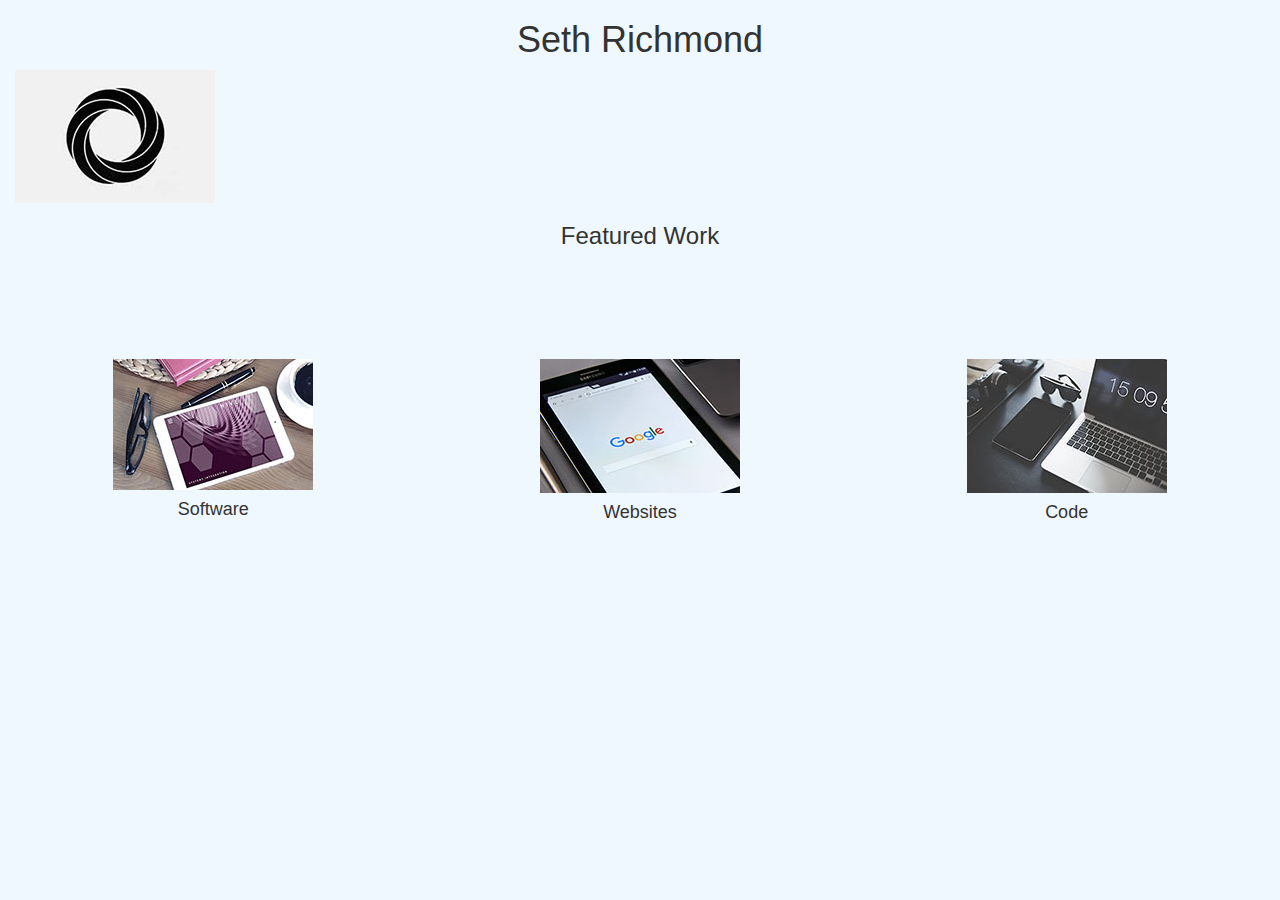
==== commit e989d5b9: "image_optimize" ====
--- a/index.html
+++ b/index.html
@@ -3,104 +3,37 @@
 <head>
     <meta http-equiv="content-type" content="text/html" charset="utf-8"/>
     <meta name="viewport" content="width=device-width, height=device-height, initial-scale=1">
-          
-    
-         
-    <!--Link to css files or font styles-->
-    <link rel="stylesheet" type='text/css' href="css/bootstrap.min.css">  
-    <link rel="stylesheet" type='text/css' href="css/style.css">
-        <title>Boiler Plate</title> 
-</head>
-    
-</html>
-
-
+<!--Link to css files or font styles-->
+     <link rel="stylesheet" type='text/css' href="css/bootstrap.min.css">
+     <link rel="stylesheet" type='text/css' href="css/style.css">
+       
+                    
 <html>
       <body>
-           
-                
-                    <div class="container-fluid">
-                        <div class='row'>
-                            <div class='col-md-12 border'>
-                       
-                            <div id="header">
-                                
-                               
-                             <h1><img src="images/logo.jpg" >Seth Richmond<img src="images/logo.jpg" ></h1>
-                                      
-                                           
-                                      
-                                           
-            
-                             
-                            </div>  
-                    </div>
-                 </div>
+    <div class="container-fluid">
         <div class='row'>
             <div class='col-md-12 border'>
-              
-                       
-                    
-               
                 
-                 
-                </div>
+                    <h1> Seth Richmond</h1>
+                        <img class='img-responsive' src="images/logo.jpg">
             </div>
-
-<!--
-        <div>
-            
-                <button data-toggle="modal" data-target="#button_1" class="button button1">Software</button>
-            
-                <button data-toggle="modal" data-target="#button_2" class="button button2">Code </button>
-            
-                <button data-toggle="modal" data-target="#button_3" class="button button3">Websites</button>
-            
-                
-                
-                </div>
--->
-
-         <div class='row max-width'>
-            <div class='col-md-12 border'>
-                <section class='image-content'> 
-                            
-                                <img src="images/bg.jpeg">
-                            </section>
-                        </div>
-                    </div>
-                </div>
-             
-            
-            
-            
-<!--                  <h3> Featured Work </h3>-->
-         
-              
-                
-             
-                
-                   <div class='row featuredimages'>
-                      
-                        <h3> Featured Work </h3>
-                       
-                            <div class='col-md-4'>
-                                <img class='img-responsive' src='images/img-1.jpeg'data-toggle="modal" data-target="#button_1"><h4> Software is a big part of computers this day and age. Without it we wouldn't have the type of luxuries we have today.</h4>
+        </div>
+    
+            <div class='row featuredimages'>
+                <h3> Featured Work </h3>
+                       <div class='col-md-4'>
+                                <img class='img-responsive' src='images/img-1.jpeg'data-toggle="modal" data-target="#button_1"><h4> Software</h4>
                             </div>
                             <div class='col-md-4'>
-                                <img class='img-responsive' src='images/img-2.jpeg'data-toggle="modal" data-target="#button_3"><h4> Websites are like the destination off of the giant highway called the internet. They help you with all the things you need like buying, exploring, and learning.</h4>
+                                <img class='img-responsive' src='images/img-2.jpeg'data-toggle="modal" data-target="#button_3"><h4>Websites</h4>
                             </div>
                             <div class='col-md-4'>
-                                <img class='img-responsive' src='images/img-3.jpeg'data-toggle="modal" data-target="#button_2"><h4> The brains behind all this is code. It is something that most people dont know about. Code makes up everything behind a website.</h4>
+                                <img class='img-responsive' src='images/img-3.jpeg'data-toggle="modal" data-target="#button_2"><h4>Code</h4>
                             </div>
-                       
-                    </div>    
-               
-             
-                
-                    
-          
-           <!-- Modal button1 -->
+                       </div>
+                    </div>
+        
+               <!-- Modal button1 -->
 <div class="modal fade" id="button_1" tabindex="-1" role="dialog" aria-labelledby="myModalLabel">
   <div class="modal-dialog" role="document">
     <div class="modal-content">
@@ -113,18 +46,15 @@
           <br>
           <p><strong>Software</strong>-The process of computer programming, documenting, testing, and bug fixing involved in creating and maintaining applications and frameworks resulting in a software product.</p>
           <p> Source:</p><span><a href="https://en.wikipedia.org/wiki/Software_development/software">What is Sofware Development
-          
           </a></span>
       </div>
       <div class="modal-footer">
-        
         <button type="button" class="btn btn-primary">Close</button>
       </div>
     </div>
   </div>
 </div>    
-                    
-                    <!-- Modal button2 -->
+            <!-- Modal button2 -->
 <div class="modal fade" id="button_2" tabindex="-1" role="dialog" aria-labelledby="myModalLabel">
   <div class="modal-dialog" role="document">
     <div class="modal-content">
@@ -139,15 +69,12 @@
           <p>Source:</p><span><a href=https://www.google.com/search?q=code&oq=code&aqs=chrome..69i57j69i60l2j69i59j69i60j69i59.575j0j7&sourceid=chrome&ie=UTF-8#q=what+is+code&*>What is Code</a></span>
       </div>
       <div class="modal-footer">
-      
         <button type="button" class="btn btn-primary">Close</button>
       </div>
     </div>
   </div>
 </div>
- 
-                    <!-- Modal button3 -->
-
+        <!-- Modal button3 -->
 <div class="modal fade" id="button_3" tabindex="-1" role="dialog" aria-labelledby="myModalLabel">
   <div class="modal-dialog" role="document">
     <div class="modal-content">
@@ -159,23 +86,17 @@
         <img src="images/websites.png">
           <br>
           <p><strong>Websites</strong>-A website is a collection of related web pages, including multimedia content, typically identified with a common domain name, and published on at least one web server.</p>
-          <p>Source:</p><span><a https://en.wikipedia.org/wiki/Website>What are Websites</a></span>
+          <p>Source:</p><span><a href= https://en.wikipedia.org/wiki/Website>What are Websites</a></span>
       </div>
       <div class="modal-footer">
-      
-        <button type="button" class="btn btn-primary">Code</button>
+        <button type="button" class="btn btn-primary">Close</button>
       </div>
     </div>
   </div>
 </div>
-             
-                    <script src="js/jquery.min.js"></script>
-                    <script src="js/bootstrap.min.js"></script>
-                    <script src="js/main.js"></script>
-          
-               
-         
-     </div>     
+             <script src="js/jquery.min.js"></script>
+             <script src="js/bootstrap.min.js"></script>
+             <script src="js/main.js"></script>
+        </div>
     </body>
-   
 </html>--- a/css/style.css
+++ b/css/style.css
@@ -1,48 +1,47 @@
 body {
     background-color: none;
-    
 }
 
-#header{
+#header {
     min-height: 150px;
 }
+
 #header > h1 {
     margin: auto;
-    text-align:center;
-    font-family:serif;
-    position:relative; transform: translateY(50%);
+    text-align: center;
+    font-family: serif;
+    position: relative;
+    transform: translateY(50%);
     color: black;
     font-size: 60px;
     background-color: lightgrey;
     margin-top: -100px;
-    
 }
 
-#header > h2 {
-    text-align:center;
-    font-family: serif;
-    font-size: 45px;
-    background-color: lightgrey;
-    margin-bottom: auto;
-    margin-top: 65px;
-    margin-left: -20px;
-    margin-right: -20px;
-  
+
+img {
+    text-align: center;
 }
 
-body{
-    background-color:aliceblue;
+h1 {
+    text-align: center;
 }
+
+body {
+    background-color: aliceblue;
+}
+
 #aside-content-wrapper {
     background-color: plum;
-    font-family:'lato' , sans-serif;
+    font-family: 'lato', sans-serif;
     background-color: #fff;
     margin-top: 50px;
 }
-image-content > img{
+
+image-content > img {
     text-align: center;
-    
 }
+
 #aside-right {
     margin: 0 50px 0 8px;
 }
@@ -51,78 +50,85 @@
     margin: 0 50px 0 8px;
     text-align: center;
 }
-
-h3{
-    width:600px;
-    margin:0 auto;
-    font-weight: 500;
+ {
+    text-align: center;
+}
+h3 {
+    ;
     text-align: center;
 }
 
-.featuredimages > .col-md-4 >img{
+.featuredimages > .col-md-4 >img {
     max-width: 400px;
     margin: 0 auto;
-   
+    margin-top: 100px;
 }
-.featuredimages > .col-md-4 >img > .h4{
-   margin:0 auto;
-} 
-h4{
-    margin: 20px;
+
+.featuredimages > .col-md-4 >img > .h4 {
+    margin: 0 auto;
+}
+
+h4 {
+    
     text-align: center;
-    width: 600px;
-    height: 500px;
+    
 }
-.img{
+
+.img {
     background-color: red;
 }
 
- @media screen and (max-width: 1060px) {
-    #primary { width:67%; }
-    #secondary { width:30%; margin-left:3%;}  
+
+
+
+img {
+    max-width: 100%;
 }
 
-@media screen and (max-width: 768px) {
-    #primary { width:100%; }
-    #secondary { width:100%; margin:0; border:none; }
-}
-img { max-width: 100%; }
-
-
-.col-1{
+.col-1 {
     width: 8.33%;
 }
-.col-2{
+
+.col-2 {
     width: 16.667%%;
 }
-.col-{
+
+.col- {
     width: 25%;
 }
-.col-4{
+
+.col-4 {
     width: 33.333%;
 }
-.col-5{
+
+.col-5 {
     width: 41.667%;
 }
-.col-6{
+
+.col-6 {
     width: 50%;
 }
-.col-7{
+
+.col-7 {
     width: 58.333%%;
 }
-.col-8{
+
+.col-8 {
     width: 66.667%;
 }
-.col-9{
+
+.col-9 {
     width: 75%;
 }
-.col-10{
+
+.col-10 {
     width: 83.333%;
 }
-.col-11{
+
+.col-11 {
     width: 91.667%;
 }
-.col-12{
+
+.col-12 {
     width: 100%;
-}
-
+}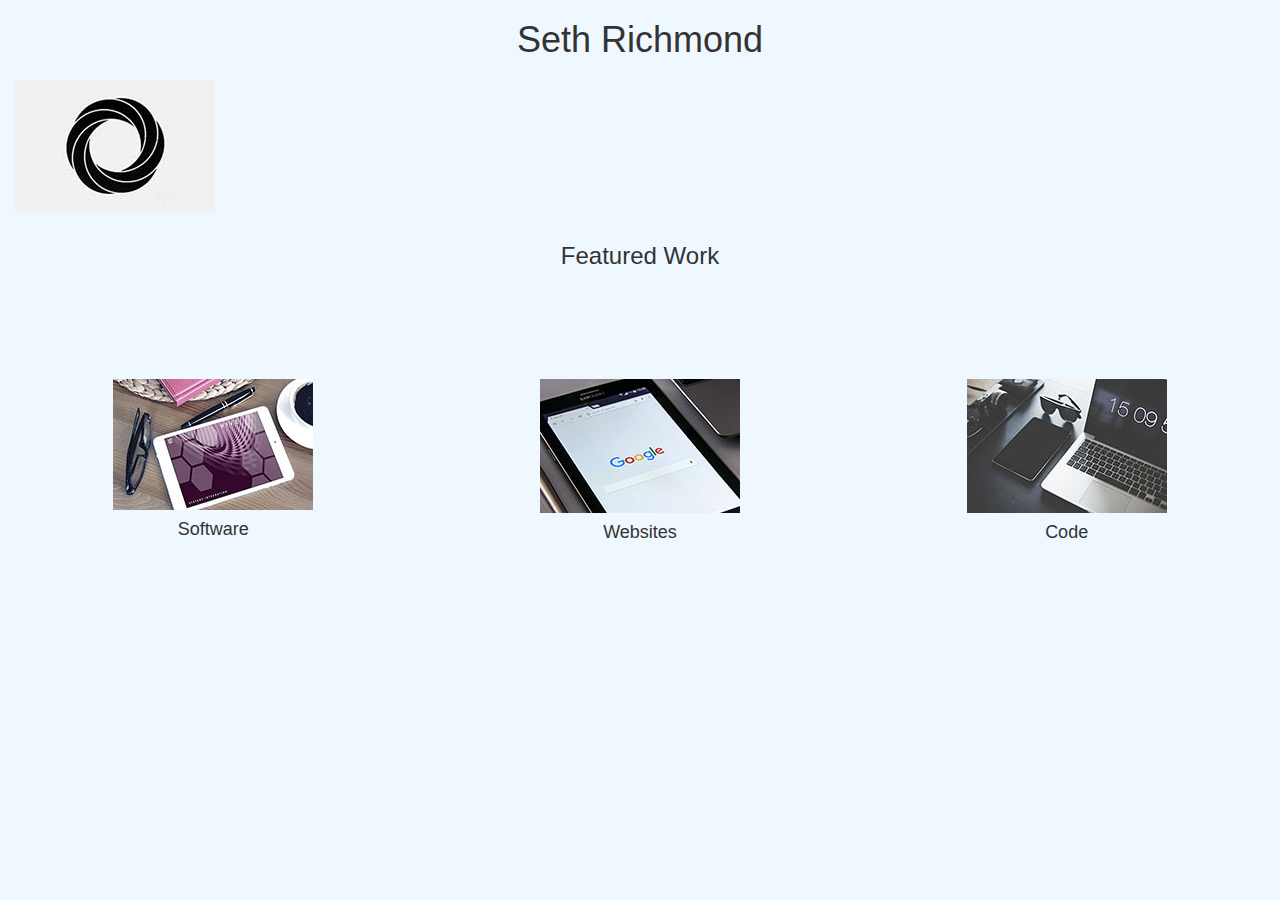
==== commit 7cec7599: "finish" ====
--- a/index.html
+++ b/index.html
@@ -15,7 +15,7 @@
             <div class='col-md-12 border'>
                 
                     <h1> Seth Richmond</h1>
-                        <img class='img-responsive' src="images/logo.jpg">
+                        <h2><img class='img-responsive' src="images/logo.jpg"></h2>
             </div>
         </div>
     
@@ -97,6 +97,6 @@
              <script src="js/jquery.min.js"></script>
              <script src="js/bootstrap.min.js"></script>
              <script src="js/main.js"></script>
-        </div>
+        
     </body>
 </html>